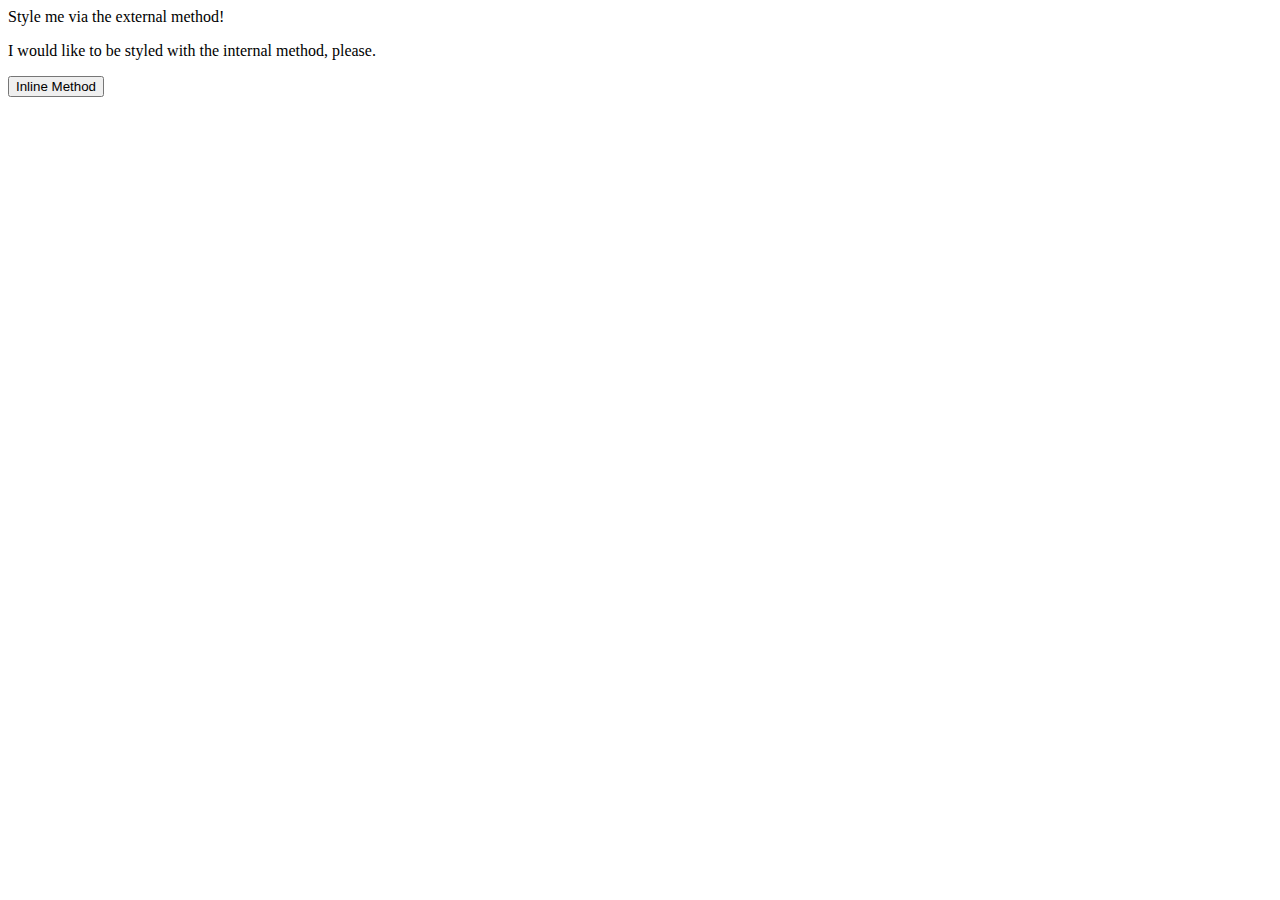
==== foundations/01-css-methods/index.html @ 35b1334c "Touch css file for external method and link index.html to styles.css" ====
<!DOCTYPE html>
<html lang="en">
  <head>
    <meta charset="UTF-8">
    <meta http-equiv="X-UA-Compatible" content="IE=edge">
    <meta name="viewport" content="width=device-width, initial-scale=1.0">
    <title>Methods for Adding CSS</title>
    <link rel="stylesheet" href="styles.css">
  </head>
  <body>
    <div>Style me via the external method!</div>
    <p>I would like to be styled with the internal method, please.</p>
    <button>Inline Method</button>
  </body>
</html>
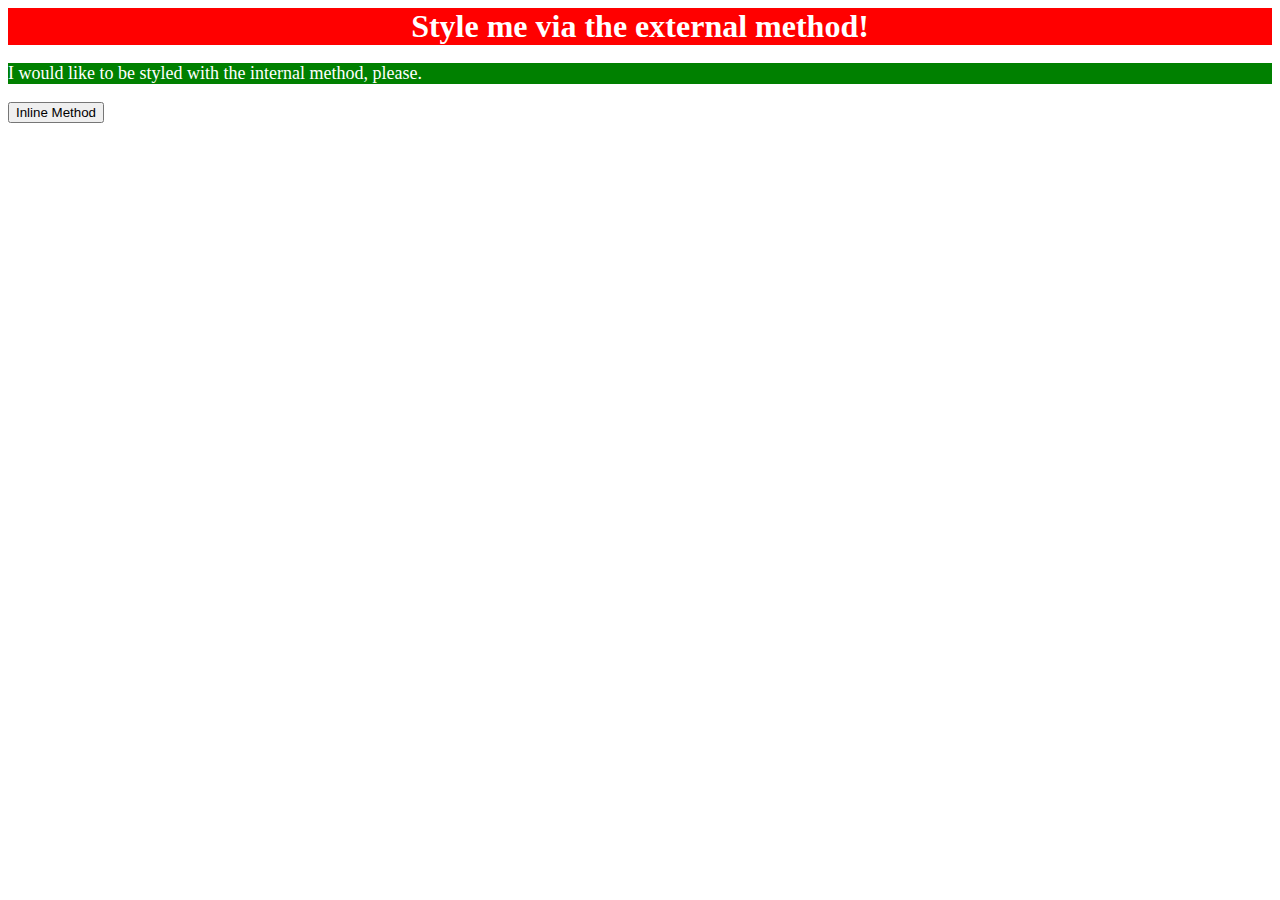
==== commit b453bf09: "Add style to line two via internal method." ====
--- a/foundations/01-css-methods/index.html
+++ b/foundations/01-css-methods/index.html
@@ -6,6 +6,13 @@
     <meta name="viewport" content="width=device-width, initial-scale=1.0">
     <title>Methods for Adding CSS</title>
     <link rel="stylesheet" href="styles.css">
+    <style>
+      p{
+        background-color: green;
+        color: white;
+        font-size: 18px;
+      }
+    </style>
   </head>
   <body>
     <div>Style me via the external method!</div>
--- a/foundations/01-css-methods/styles.css
+++ b/foundations/01-css-methods/styles.css
@@ -0,0 +1,7 @@
+div{
+    background-color: red;
+    color: white;
+    font-size: 32px;
+    text-align: center;
+    font-weight: 700;
+}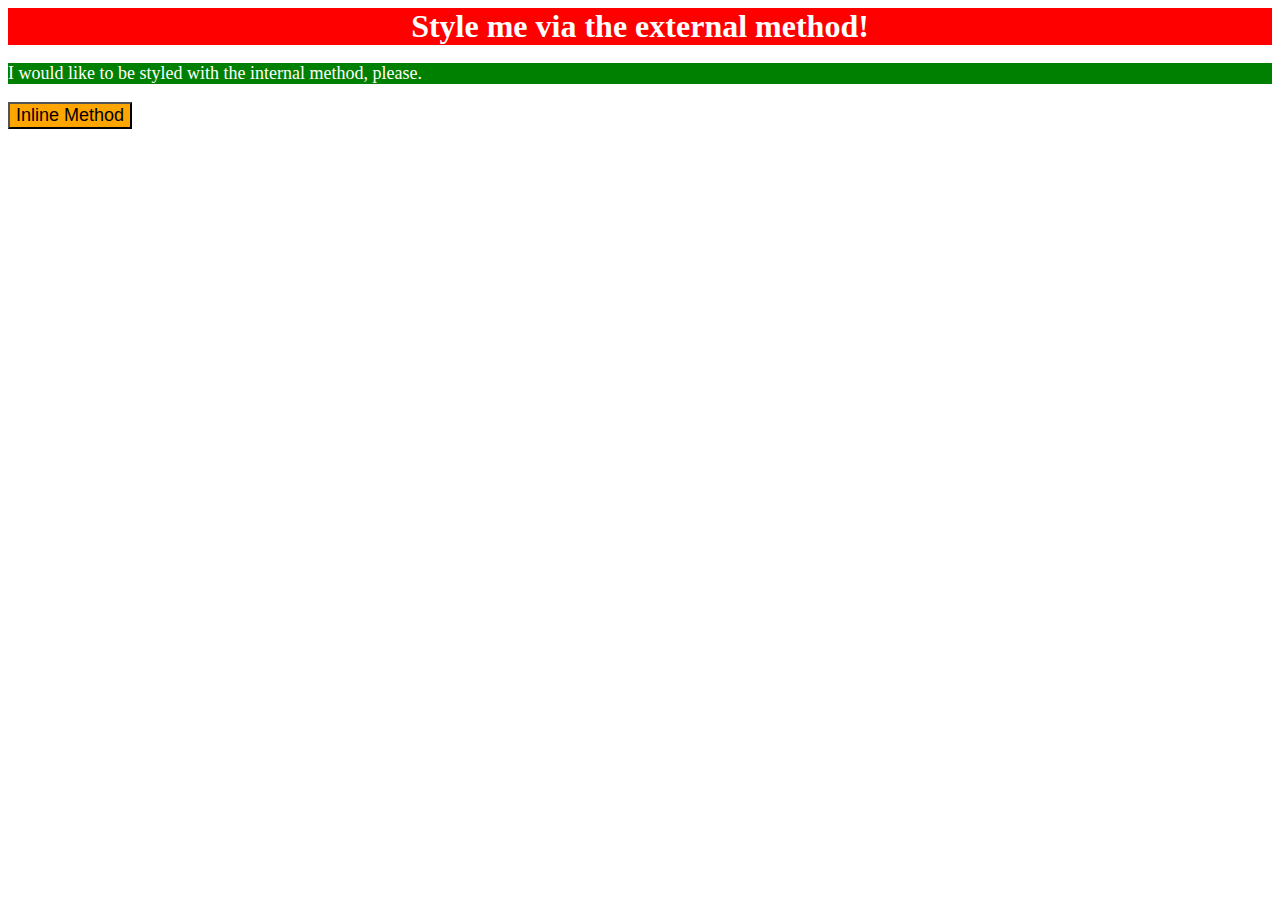
==== commit 5d02e7b1: "Add style to line 3 via Inline method" ====
--- a/foundations/01-css-methods/index.html
+++ b/foundations/01-css-methods/index.html
@@ -17,6 +17,6 @@
   <body>
     <div>Style me via the external method!</div>
     <p>I would like to be styled with the internal method, please.</p>
-    <button>Inline Method</button>
+    <button style="background-color:orange; font-size: 18px;">Inline Method</button>
   </body>
 </html>